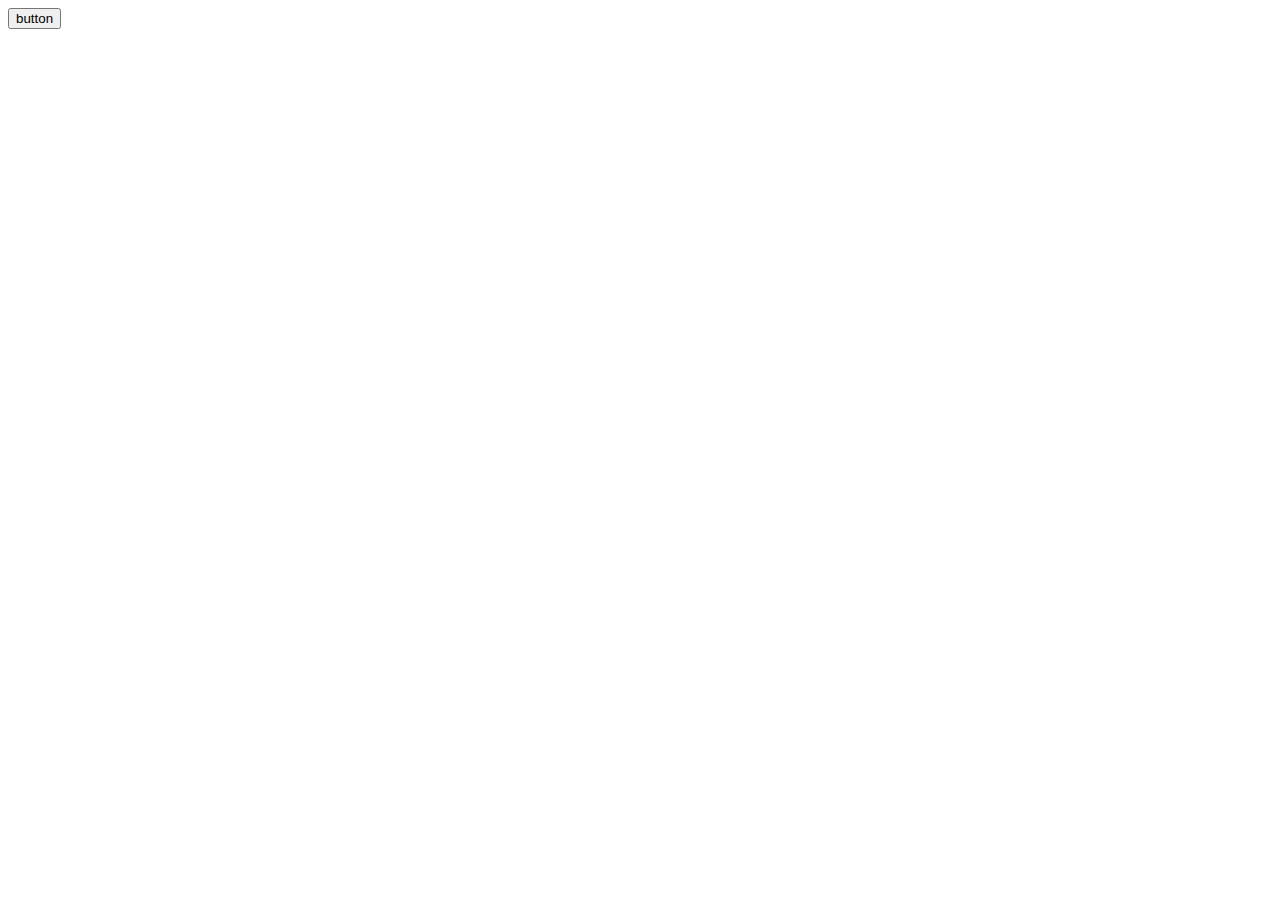
==== типо бот/index.html @ cf3228d5 "Добавил 6" ====
<!DOCTYPE html>
<html lang="en">
<head>
  <meta charset="UTF-8">
  <meta name="viewport" content="width=device-width, initial-scale=1.0">
  <meta http-equiv="X-UA-Compatible" content="ie=edge">
  <title>Document</title>
</head>
<body>
<button class="button">button</button>

  <script src="script.js"></script>
  
</body>
</html>
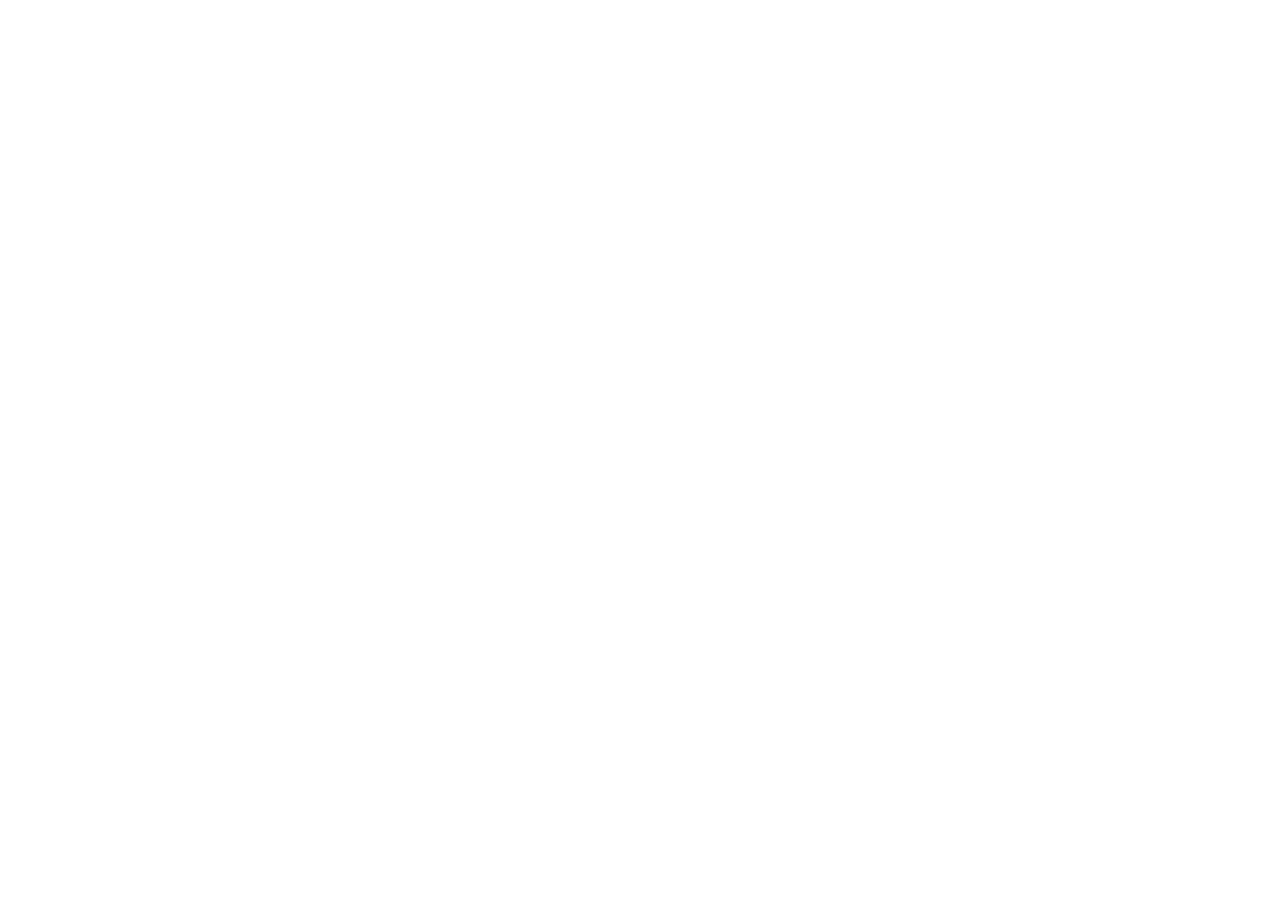
==== commit 70af9bac: "исправил" ====
--- a/типо бот/index.html
+++ b/типо бот/index.html
@@ -4,10 +4,9 @@
   <meta charset="UTF-8">
   <meta name="viewport" content="width=device-width, initial-scale=1.0">
   <meta http-equiv="X-UA-Compatible" content="ie=edge">
-  <title>Document</title>
+  <title>Бот</title>
 </head>
 <body>
-<button class="button">button</button>
 
   <script src="script.js"></script>
   
